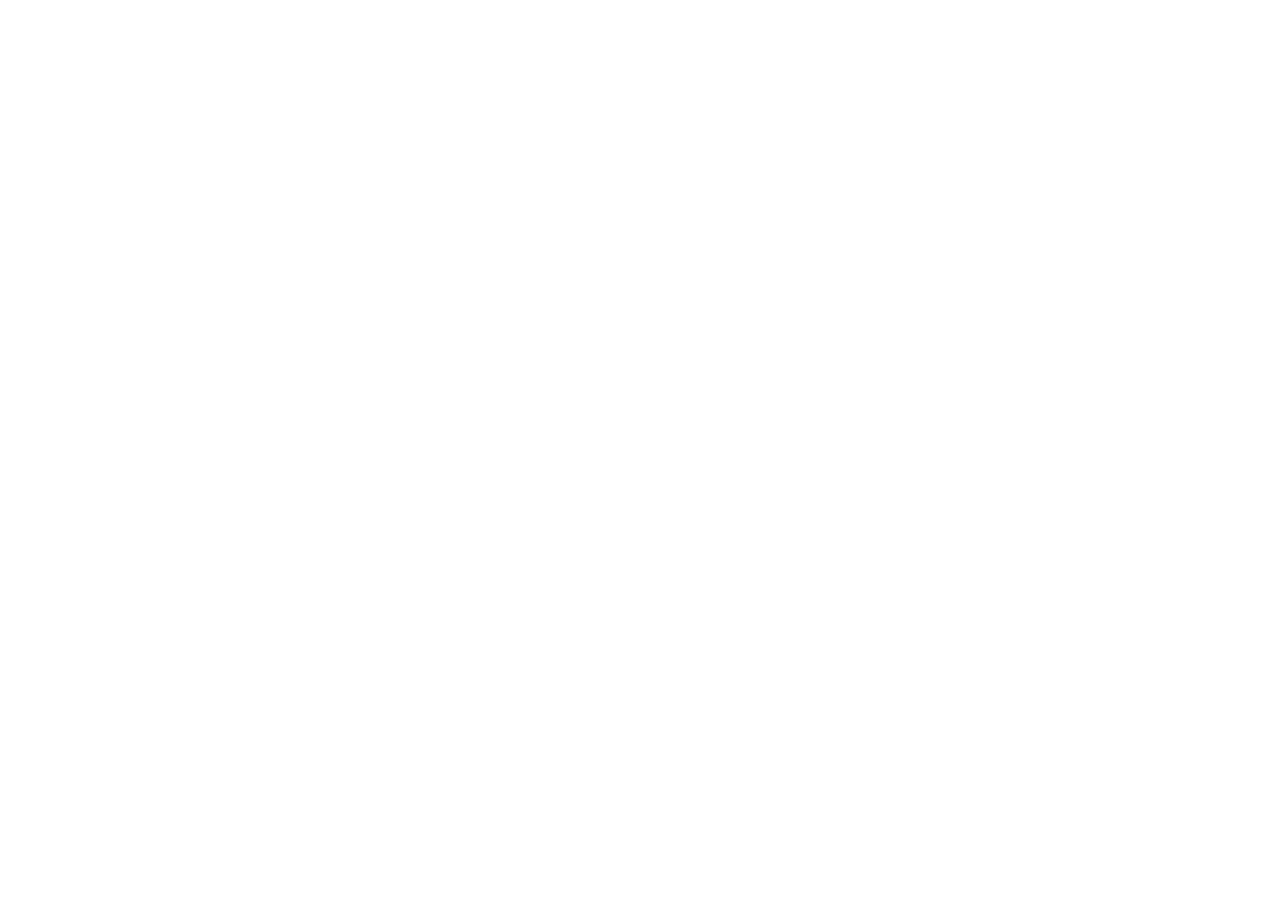
==== index.html @ 16a1eefc "Create index.html" ====
<!doctype html>
<html lang="en">
  <head>
    <link rel="shortcut icon" type="image/x-icon" href="favicon.ico?">
    <title>BIMA</title>
    <meta name="viewport" content="width=device-width, initial-scale=1">
  </head>
  <body>
  </body>
<html>
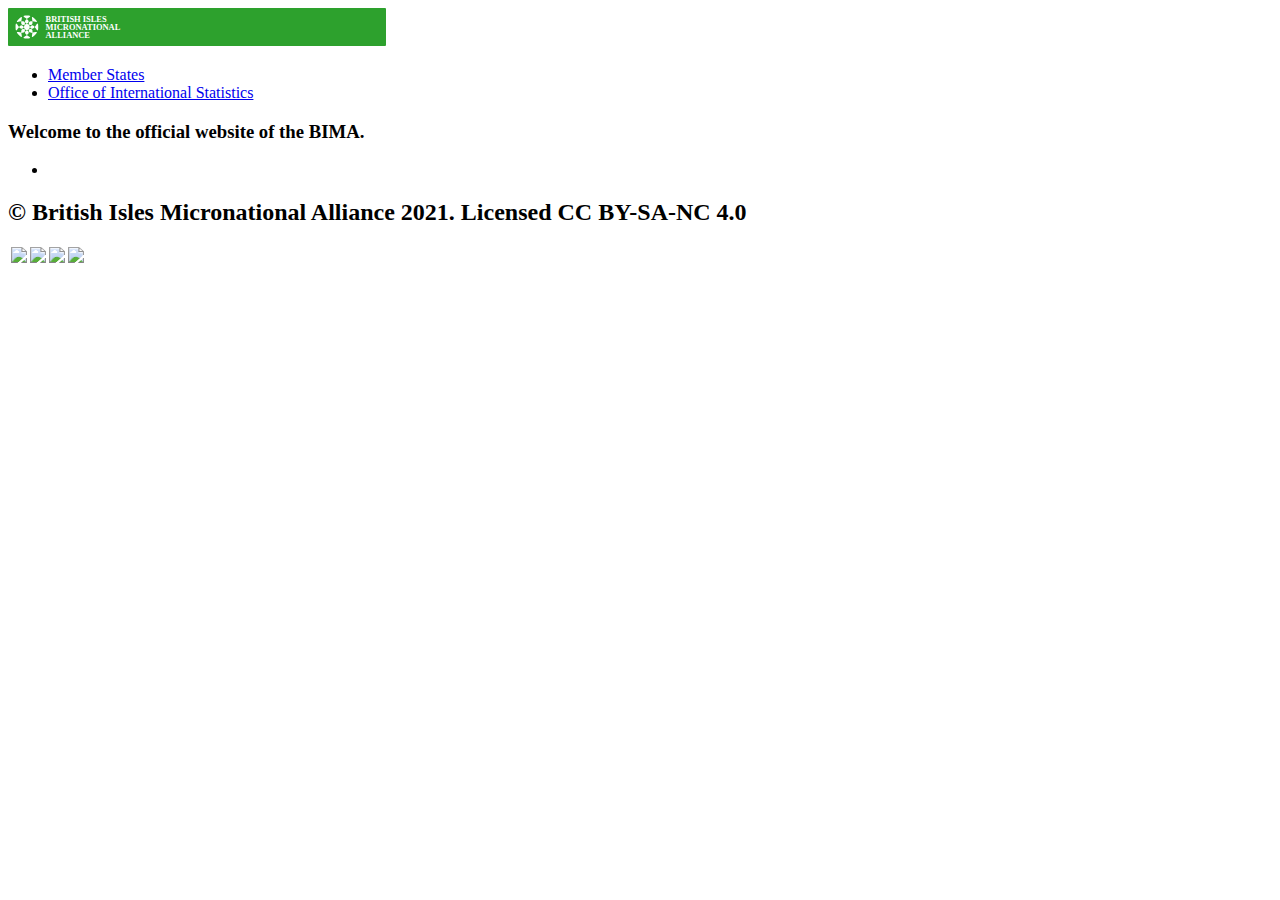
==== commit 8bf1b916: "Update index.html" ====
--- a/index.html
+++ b/index.html
@@ -2,9 +2,27 @@
 <html lang="en">
   <head>
     <link rel="shortcut icon" type="image/x-icon" href="favicon.ico?">
-    <title>BIMA</title>
+    <title>BIMA - Homepage</title>
+    <link rel="stylesheet" href="/style/style.css">
     <meta name="viewport" content="width=device-width, initial-scale=1">
   </head>
   <body>
+    <a href="https://britishislesma.github.io">  
+      <img class="header" src="/assets/banners/banner.svg">
+    </a>
+    <ul class="navbar">
+      <li><a href="/members">Member States</a></li>
+      <li><a href="/ois">Office of International Statistics</a></li>
+    </ul>
+    <div class="content">
+	<h3>Welcome to the official website of the BIMA.</h3>
+    </div>
+    <ul class="navbar">
+      <li><a href=""></a></li>
+	</ul>
+	<div class="content">
+	  <h2> © British Isles Micronational Alliance 2021. Licensed CC BY-SA-NC 4.0 </h2>
+	  <p><img style="height:20px!important;margin-left:3px;vertical-align:text-bottom;" src="https://mirrors.creativecommons.org/presskit/icons/cc.svg?ref=chooser-v1"><img style="height:20px!important;margin-left:3px;vertical-align:text-bottom;" src="https://mirrors.creativecommons.org/presskit/icons/by.svg?ref=chooser-v1"><img style="height:20px!important;margin-left:3px;vertical-align:text-bottom;" src="https://mirrors.creativecommons.org/presskit/icons/nc.svg?ref=chooser-v1"><img style="height:20px!important;margin-left:3px;vertical-align:text-bottom;" src="https://mirrors.creativecommons.org/presskit/icons/sa.svg?ref=chooser-v1"></a></p>
+  </div>
   </body>
 <html>
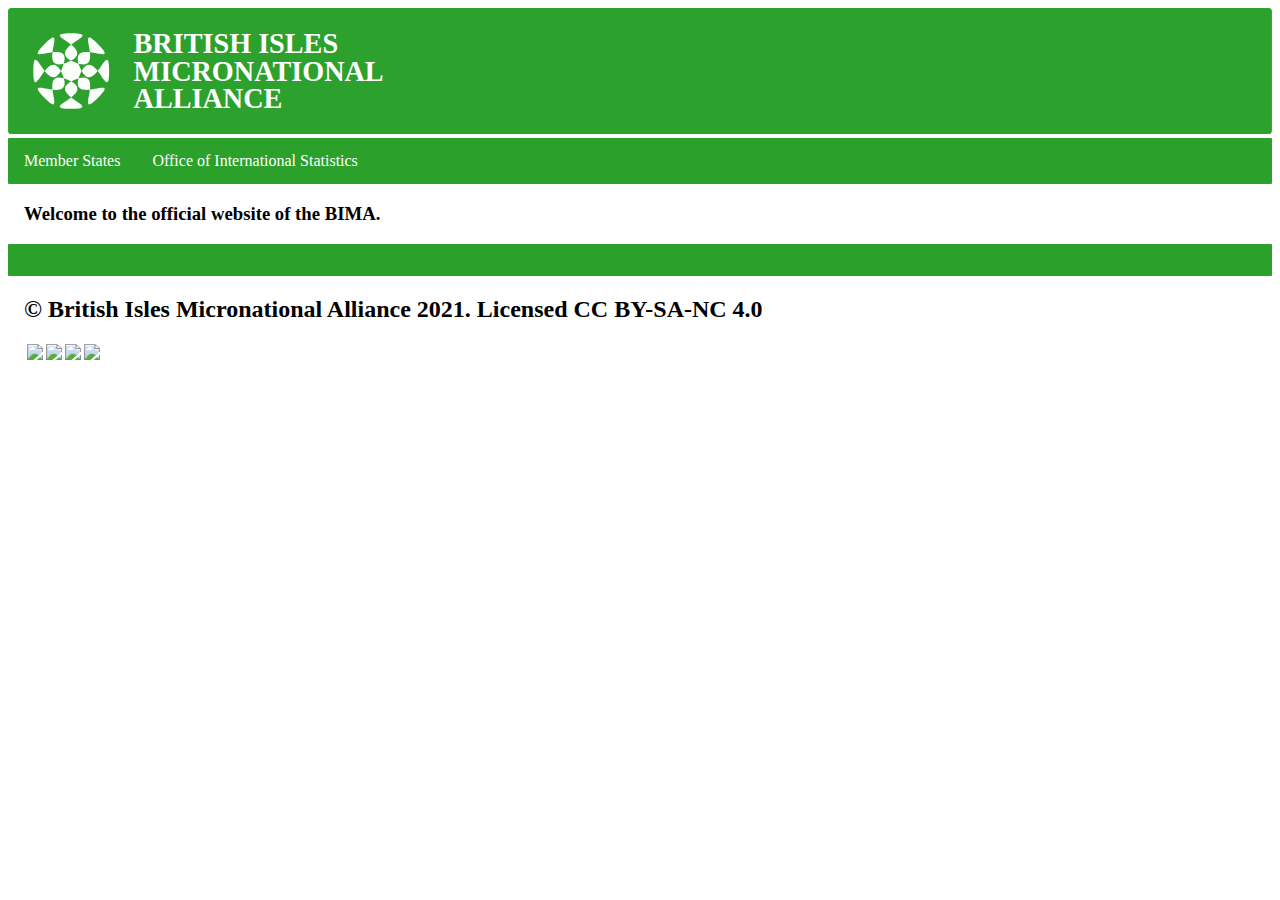
==== commit d1390570: "Update index.html" ====
--- a/index.html
+++ b/index.html
@@ -3,7 +3,7 @@
   <head>
     <link rel="shortcut icon" type="image/x-icon" href="favicon.ico?">
     <title>BIMA - Homepage</title>
-    <link rel="stylesheet" href="/style/style.css">
+    <link rel="stylesheet" href="/assets/style/style.css">
     <meta name="viewport" content="width=device-width, initial-scale=1">
   </head>
   <body>
--- a/assets/style/style.css
+++ b/assets/style/style.css
@@ -0,0 +1,88 @@
+div.content {
+    padding:0 16px;
+    font-family: Aileron;
+}
+
+@font-face {
+    font-family: Fira Sans Extra Condensed;
+}
+
+ul {
+    border-radius: 1px;
+    list-style-type: none;
+    margin: 0;
+    padding: 0;
+    overflow: hidden;
+    background-color: #2ba02b;
+    font-family: Fira Sans Extra Condensed;
+  }
+  
+  li {
+    float: left;
+  }
+  
+  li a, .dropbtn {
+    border-radius: 1px;
+    display: inline-block;
+    color: #ffffff;
+    text-align: center;
+    padding: 14px 16px;
+    text-decoration: none;
+  }
+  
+  li a:hover, .dropdown:hover .dropbtn {
+    background-color: #2ba02b;
+  }
+  
+  li.dropdown {
+    display: inline-block;
+  }
+  
+  .dropdown-content {
+    display: none;
+    position: absolute;
+    background-color: #f7f7f7;
+    min-width: 160px;
+    box-shadow: 0px 8px 16px 0px rgba(0,0,0,0.2);
+    z-index: 1;
+  }
+  
+  .dropdown-content a {
+    color: #68037d;
+    padding: 12px 16px;
+    text-decoration: none;
+    display: block;
+    text-align: left;
+  }
+  
+  .dropdown-content a:hover {background-color: #f1f1f1;}
+  
+  .dropdown:hover .dropdown-content {
+    display: block;
+  }
+
+  .desc {
+    color: rgb(158, 158, 158);
+    font-size: 16px;
+  }
+  .date {
+    color: rgb(158, 158, 158);
+    font-size: 9px;
+  }
+
+  .header {
+    width: 100%;
+  }
+
+  .footer {
+    border-radius: 1px;
+    padding: 8px;
+    left: 0;
+    bottom: 0;
+    width: 100%;
+    background-color: #2ba02b;
+    color: #ffffff;
+    text-align: center;
+    font-family: Fira Sans Extra Condensed;
+  }
+
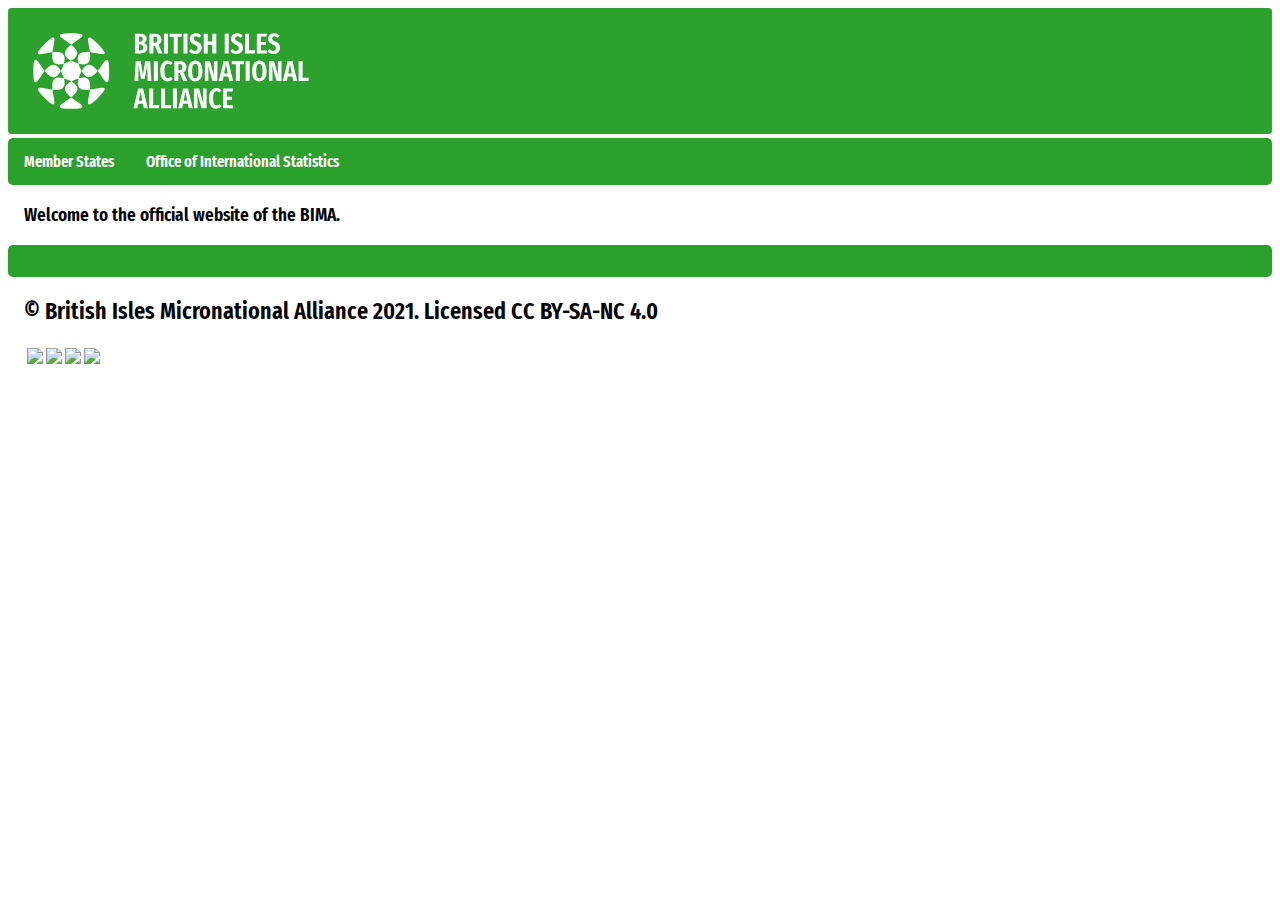
==== commit 1202fea6: "Update index.html" ====
--- a/index.html
+++ b/index.html
@@ -1,7 +1,7 @@
 <!doctype html>
 <html lang="en">
   <head>
-    <link rel="shortcut icon" type="image/x-icon" href="favicon.ico?">
+    <link rel="shortcut icon" type="image/x-icon" href="/assets/favicon.ico?">
     <title>BIMA - Homepage</title>
     <link rel="stylesheet" href="/assets/style/style.css">
     <meta name="viewport" content="width=device-width, initial-scale=1">
--- a/assets/style/style.css
+++ b/assets/style/style.css
@@ -1,20 +1,21 @@
 div.content {
     padding:0 16px;
-    font-family: Aileron;
+    font-family: 'Fira Sans Extra Condensed';
 }
 
 @font-face {
-    font-family: Fira Sans Extra Condensed;
+    font-family: 'Fira Sans Extra Condensed';
+    src: url(/assets/fonts/FiraSansExtraCondensed-SemiBold.ttf);
 }
 
 ul {
-    border-radius: 1px;
+    border-radius: 5px;
     list-style-type: none;
     margin: 0;
     padding: 0;
     overflow: hidden;
     background-color: #2ba02b;
-    font-family: Fira Sans Extra Condensed;
+    font-family: 'Fira Sans Extra Condensed';
   }
   
   li {
@@ -22,7 +23,7 @@
   }
   
   li a, .dropbtn {
-    border-radius: 1px;
+    border-radius: 5px;
     display: inline-block;
     color: #ffffff;
     text-align: center;
@@ -83,6 +84,6 @@
     background-color: #2ba02b;
     color: #ffffff;
     text-align: center;
-    font-family: Fira Sans Extra Condensed;
+    font-family: 'Fira Sans Extra Condensed';
   }
 
